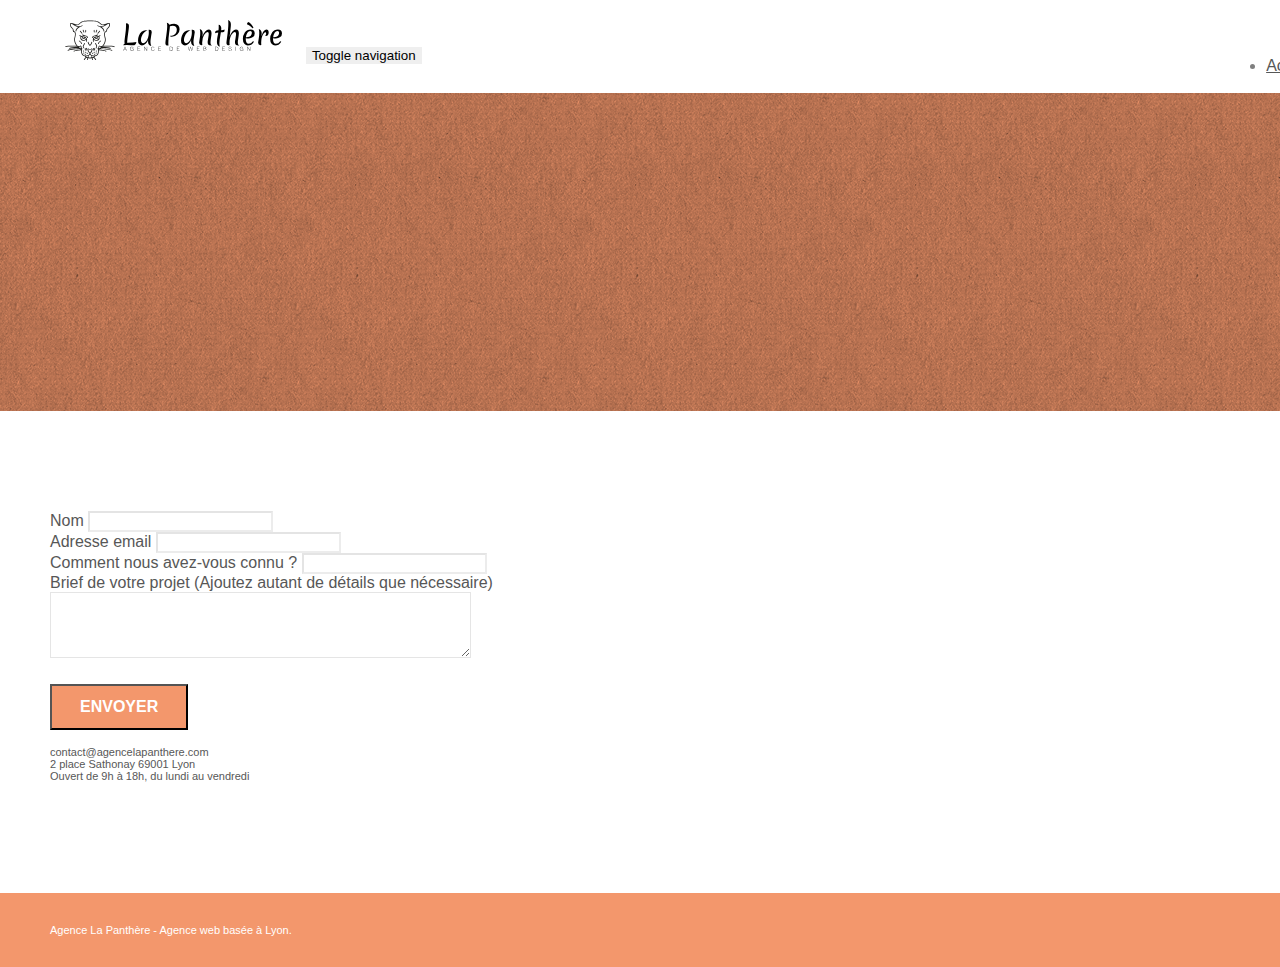
==== website optimisé/page2.html @ 7aceb268 "corriger Title" ====
<!doctype html>
<html lang="Default">
<head>
    <meta charset="utf-8">
    <meta name="keywords" content="">
    <meta name="description" content="">
    <meta name="viewport" content="width=device-width, initial-scale=1.0, viewport-fit=cover">
    <link rel="shortcut icon" type="image/png" href="favicon.jpg">
    
	<link rel="stylesheet" type="text/css" href="./css/bootstrap.min.css">
	<link rel="stylesheet" type="text/css" href="style.css">
	<link rel="stylesheet" type="text/css" href="./css/font-awesome.min.css">
	<link rel="stylesheet" type="text/css" href="./css/et-line.min.css">
	
    
	<script src="./js/jquery-2.1.0.min.js"></script>
	<script src="./js/bootstrap.min.js"></script>
	<script src="./js/blocs.min.js"></script>
	<script src="./js/jqBootstrapValidation.js"></script>
	<script src="./js/formHandler.js"></script>
    <title>Contact - La Panthère | Votre Agence de Web Design | Lyon </title>

    
<!-- Analytics -->
 
<!-- Analytics END -->
    
</head>
<body>
<!-- Principal conteneur -->
<div class="page-container">
    
<!-- bloc-0 -->
<div class="bloc bgc-white l-bloc " id="bloc-0">
	<div class="container bloc-sm">
		<nav class="navbar row">
			<div class="navbar-header">
				<a class="navbar-brand" href="index.html"><img src="img/agence-la-panthere-monochrome.svg" alt="atlanta web design logo" height="40" /></a>
				<button id="nav-toggle" type="button" class="ui-navbar-toggle navbar-toggle" data-toggle="collapse" data-target=".navbar-1">
					<span class="sr-only">Toggle navigation</span><span class="icon-bar"></span><span class="icon-bar"></span><span class="icon-bar"></span>
				</button>
			</div>
			<div class="collapse navbar-collapse navbar-1 special-dropdown-nav">
				<ul class="site-navigation nav navbar-nav">
					<li>
						<a href="index.html">Accueil</a>
					</li>
					<li>
					</li>
					<li>
						<a href="page2.html">page2 &gt;</a>
					</li>
				</ul>
			</div>
		</nav>
	</div>
</div>
<!-- bloc-0 END -->

<!-- bloc-6 -->
<div class="bloc bg-dots-bg bg-repeat bgc-atomic-tangerine d-bloc bloc-bg-texture texture-paper" id="bloc-6">
	<div class="container bloc-lg">
		<div class="row">
			<div class="col-sm-12">
				<h1 class="text-center hero-bloc-text tc-white">
					Parlons web design !
				</h1>
				<p class="text-center mg-lg tc-white tight-width-whitespace">
					Nous sommes ravis que vous souhaitiez collaborer avec notre agence.<br>
					Parlez-nous de votre projet en complétant le formulaire ci-dessous.
				</p>
			</div>
		</div>
	</div>
</div>
<!-- bloc-6 END -->

<!-- bloc-7 -->
<div class="bloc bgc-white l-bloc" id="bloc-7">
	<div class="container bloc-lg">
		<div class="row">
			<div class="col-sm-6">
				<form id="form_1" novalidate success-msg="Your message has been sent." fail-msg="Sorry it seems that our mail server is not responding, Sorry for the inconvenience!">
					<div class="form-group">
						<label>
							Nom
						</label>
						<input id="name" class="form-control" required />
					</div>
					<div class="form-group">
						<label>
							Adresse email
						</label>
						<input id="email" class="form-control" type="email" required />
					</div>
					<div class="form-group">
						<label>
							Comment nous avez-vous connu ?
						</label>
						<input class="form-control" type="email" required id="input_504" />
					</div>
					<div class="form-group">
						<label>
							Brief de votre projet (Ajoutez autant de détails que nécessaire)<br>
						</label><textarea id="message" class="form-control" rows="4" cols="50" required></textarea>
					</div> 
					<button class="bloc-button btn btn-lg btn-block cta-hero btn-atomic-tangerine" type="submit">
						Envoyer
					</button>
				</form>
			</div>
			<div class="col-sm-6">
				<p>
					contact@agencelapanthere.com<br>2 place Sathonay 69001 Lyon<br>Ouvert de 9h à 18h, du lundi au vendredi<br>
				</p>
			</div>
		</div>
	</div>
</div>
<!-- bloc-7 END -->

<!-- ScrollToTop Button -->
<a class="bloc-button btn btn-d scrollToTop" onclick="scrollToTarget('1')"><span class="fa fa-chevron-up"></span></a>
<!-- ScrollToTop Button END-->


<!-- Footer - bloc-8 -->
<div class="bloc bgc-atomic-tangerine d-bloc" id="bloc-8">
	<div class="container bloc-sm">
		<div class="row">
			<div class="col-sm-12">
				<p class="text-center white">
					Agence La Panthère - Agence web basée à Lyon.<br>
				</p>
				<div class="row row-no-gutters social">
					<div class="col-sm-3">
						<div class="text-center">
							<a class="social" href="index.html"><span class="fa fa-twitter icon-md"></span></a>
						</div>
					</div>
					<div class="col-sm-3">
						<div class="text-center">
							<a class="social" href="index.html"><span class="fa fa-facebook icon-md"></span></a>
						</div>
					</div>
					<div class="col-sm-3">
						<div class="text-center">
							<a class="social" href="index.html"><span class="fa fa-dribbble icon-md"></span></a>
						</div>
					</div>
					<div class="col-sm-3">
						<div class="text-center">
							<a class="social" href="index.html"><span class="fa fa-instagram icon-md"></span></a>
						</div>
					</div>
				</div>
			</div>
		</div>
	</div>
</div>
<!-- Footer - bloc-8 END -->

</div>
<!-- Principal conteneur END -->
    

</body>
</html>
---- website optimisé/style.css ----
body {
    margin: 0;
    padding: 0;
    background: #FFF;
    overflow-x: hidden;
    -webkit-font-smoothing: antialiased;
    -moz-osx-font-smoothing: grayscale;
}

a,
button {
    transition: all .3s ease-in-out;
    outline: none!important;
}

a:hover {
    text-decoration: none;
    cursor: pointer;
}

#page-loading-blocs-notifaction {
    position: fixed;
    top: 0;
    bottom: 0;
    width: 100%;
    z-index: 100000;
    background: #FFFFFF url("img/pageload-spinner.gif") no-repeat center center;
}

.bloc {
    width: 100%;
    clear: both;
    background: 50% 50% no-repeat;
    padding: 0 50px;
    -webkit-background-size: cover;
    -moz-background-size: cover;
    -o-background-size: cover;
    background-size: cover;
    position: relative;
}

.bloc .container {
    padding-left: 0;
    padding-right: 0;
}

.bloc-lg {
    padding: 100px 50px;
}

.bloc-md {
    padding: 50px;
}

.bloc-sm {
    padding: 20px 50px;
}

.bg-center,
.bg-l-edge,
.bg-r-edge,
.bg-t-edge,
.bg-b-edge,
.bg-tl-edge,
.bg-bl-edge,
.bg-tr-edge,
.bg-br-edge,
.bg-repeat {
    -webkit-background-size: auto!important;
    -moz-background-size: auto!important;
    -o-background-size: auto!important;
    background-size: auto!important;
}

.bg-repeat {
    background: repeat;
}

.bg-t-edge {
    background: top no-repeat;
}

.bloc-bg-texture::before {
    content: "";
    background-size: 2px 2px;
    position: absolute;
    top: 0;
    bottom: 0;
    left: 0;
    right: 0;
}

.texture-paper::before {
    background: url("img/texture-paper.png");
    background-size: 280px 280px;
}

.b-parallax {
    background-attachment: fixed;
}

.d-bloc {
    color: rgba(255, 255, 255, .7);
}

.d-bloc button:hover {
    color: rgba(255, 255, 255, .9);
}

.d-bloc .icon-round,
.d-bloc .icon-square,
.d-bloc .icon-rounded,
.d-bloc .icon-semi-rounded-a,
.d-bloc .icon-semi-rounded-b {
    border-color: rgba(255, 255, 255, .9);
}

.d-bloc .divider-h span {
    border-color: rgba(255, 255, 255, .2);
}

.d-bloc .a-btn,
.d-bloc .navbar a,
.d-bloc .navbar-brand,
.d-bloc a .icon-sm,
.d-bloc a .icon-md,
.d-bloc a .icon-lg,
.d-bloc a .icon-xl,
.d-bloc h1 a,
.d-bloc h2 a,
.d-bloc h3 a,
.d-bloc h4 a,
.d-bloc h5 a,
.d-bloc h6 a,
.d-bloc p a {
    color: rgba(255, 255, 255, .6);
}

.d-bloc .a-btn:hover,
.d-bloc .navbar a:hover,
.d-bloc .navbar-brand:hover,
.d-bloc a:hover .icon-sm,
.d-bloc a:hover .icon-md,
.d-bloc a:hover .icon-lg,
.d-bloc a:hover .icon-xl,
.d-bloc h1 a:hover,
.d-bloc h2 a:hover,
.d-bloc h3 a:hover,
.d-bloc h4 a:hover,
.d-bloc h5 a:hover,
.d-bloc h6 a:hover,
.d-bloc p a:hover {
    color: rgba(255, 255, 255, 1);
}

.d-bloc .navbar-toggle .icon-bar {
    background: rgba(255, 255, 255, 1);
}

.d-bloc .btn-wire,
.d-bloc .btn-wire:hover {
    color: rgba(255, 255, 255, 1);
    border-color: rgba(255, 255, 255, 1);
}

.d-bloc .panel {
    color: rgba(0, 0, 0, .5);
}

.d-bloc .panel button:hover {
    color: rgba(0, 0, 0, .7);
}

.d-bloc .panel icon {
    border-color: rgba(0, 0, 0, .7);
}

.d-bloc .panel .divider-h span {
    border-color: rgba(0, 0, 0, .1);
}

.d-bloc .panel .a-btn {
    color: rgba(0, 0, 0, .6);
}

.d-bloc .panel .a-btn:hover {
    color: rgba(0, 0, 0, 1);
}

.d-bloc .panel .btn-wire,
.d-bloc .panel .btn-wire:hover {
    color: rgba(0, 0, 0, .7);
    border-color: rgba(0, 0, 0, .3);
}

.d-bloc .panel,
.l-bloc {
    color: rgba(0, 0, 0, .5);
}

.d-bloc .panel button:hover,
.l-bloc button:hover {
    color: rgba(0, 0, 0, .7);
}

.l-bloc .icon-round,
.l-bloc .icon-square,
.l-bloc .icon-rounded,
.l-bloc .icon-semi-rounded-a,
.l-bloc .icon-semi-rounded-b {
    border-color: rgba(0, 0, 0, .7);
}

.d-bloc .panel .divider-h span,
.l-bloc .divider-h span {
    border-color: rgba(0, 0, 0, .1);
}

.d-bloc .panel .a-btn,
.l-bloc .a-btn,
.l-bloc .navbar a,
.l-bloc .navbar-brand,
.l-bloc a .icon-sm,
.l-bloc a .icon-md,
.l-bloc a .icon-lg,
.l-bloc a .icon-xl,
.l-bloc h1 a,
.l-bloc h2 a,
.l-bloc h3 a,
.l-bloc h4 a,
.l-bloc h5 a,
.l-bloc h6 a,
.l-bloc p a {
    color: rgba(0, 0, 0, .6);
}

.d-bloc .panel .a-btn:hover,
.l-bloc .a-btn:hover,
.l-bloc .navbar a:hover,
.l-bloc .navbar-brand:hover,
.l-bloc a:hover .icon-sm,
.l-bloc a:hover .icon-md,
.l-bloc a:hover .icon-lg,
.l-bloc a:hover .icon-xl,
.l-bloc h1 a:hover,
.l-bloc h2 a:hover,
.l-bloc h3 a:hover,
.l-bloc h4 a:hover,
.l-bloc h5 a:hover,
.l-bloc h6 a:hover,
.l-bloc p a:hover {
    color: rgba(0, 0, 0, 1);
}

.l-bloc .navbar-toggle .icon-bar {
    color: rgba(0, 0, 0, .6);
}

.d-bloc .panel .btn-wire,
.d-bloc .panel .btn-wire:hover,
.l-bloc .btn-wire,
.l-bloc .btn-wire:hover {
    color: rgba(0, 0, 0, .7);
    border-color: rgba(0, 0, 0, .3);
}

.voffset {
    margin-top: 30px;
}

.voffset-lg {
    margin-top: 80px;
}

.row-no-gutters {
    margin-right: 0;
    margin-left: 0;
}

.row.row-no-gutters > [class^="col-"],
.row.row-no-gutters > [class*=" col-"] {
    padding-right: 0;
    padding-left: 0;
}

#bloc-1-hero h1 {
    font-size: 32px;
}

.navbar {
    margin-bottom: 0;
    z-index: 1;
}

.navbar-brand {
    height: auto;
    padding: 3px 15px;
    font-size: 25px;
    font-weight: normal;
    font-weight: 600;
    line-height: 44px;
}

.navbar-brand img {
    max-height: 200px;
    margin: 0 5px 0 0;
    display: inline;
}

.navbar-brand img[src$=svg] {
    min-width: 100px;
}

.nav-center .navbar-brand img {
    margin: 0;
}

.navbar .nav {
    padding-top: 2px;
    margin-right: -16px;
    float: right;
    z-index: 1;
}

.nav > li {
    float: left;
    margin-top: 4px;
    font-size: 16px;
}

.navbar-nav .open .dropdown-menu > li > a {
    text-align: inherit;
}

.nav > li a:hover,
.nav > li a:focus {
    background: transparent;
}

.navbar-toggle {
    margin: 10px 10px 0 0;
    border: 0px;
}

.navbar-toggle:hover {
    background: transparent!important;
}

.navbar-toggle .icon-bar {
    background-color: rgba(0, 0, 0, .5);
    width: 26px;
}

.nav-invert .navbar .nav {
    float: left;
}

.nav-invert .navbar-header,
.nav-invert .navbar-brand {
    float: right;
    position: relative;
    z-index: 2;
}

@media (min-width: 768px) {
    .site-navigation {
        position: absolute;
        top: 50%;
        right: 20px;
        transform: translate(0, -50%);
        -webkit-transform: translateY(-50%);
    }
    .nav > li .dropdown-menu a,
    .nav > li .dropdown-menu a:hover {
        color: #484848;
    }
    .nav-invert .site-navigation {
        left: 0;
        right: 0;
    }
    .nav-center {
        text-align: center;
    }
    .nav-center .navbar-header {
        width: 100%;
    }
    .nav-center .navbar-header,
    .nav-center .navbar-brand,
    .nav-center .nav > li {
        float: none;
        display: inline-block;
    }
    .nav-center .site-navigation {
        position: relative;
        width: 100%;
        right: 0;
        margin-right: 0px;
        margin-top: 20px;
    }
    .nav-center.mini-nav .navbar-toggle {
        float: none;
        margin: 10px auto 0;
    }
}

.nav > li > .dropdown a {
    background: none!important;
    display: block;
    padding: 14px 15px;
}

nav .caret {
    margin: 0 5px;
}

.dropdown-menu .dropdown-menu {
    top: -8px;
    left: 100%;
}

.dropdown-menu .dropmenu-flow-right {
    top: 100%;
    left: 0;
    margin-left: -1px;
    border-top-left-radius: 0;
    border-top-right-radius: 0;
}

.dropdown-menu .dropdown span {
    border: 4px solid black;
    border-top-color: transparent;
    border-right-color: transparent;
    border-bottom-color: transparent;
    margin: 6px -5px 0 0!important;
    float: right;
}

.mg-md {
    margin-top: 10px;
    margin-bottom: 20px;
}

.mg-lg {
    margin-top: 10px;
    margin-bottom: 40px;
}

.btn {
    margin: 0 5px 5px 0;
}

.btn.pull-right {
    margin: 0 0 5px 5px;
}

.btn-d,
.btn-d:hover,
.btn-d:focus {
    color: #FFF;
    background: rgba(0, 0, 0, .3);
}

button {
    outline: none!important;
}

.btn-rd {
    border-radius: 40px;
}

.btn-clean {
    border: 1px solid rgba(0, 0, 0, .08);
    border-bottom-color: rgba(0, 0, 0, .1);
    text-shadow: 0 1px 0 rgba(0, 0, 1, .1);
    box-shadow: 0 1px 3px rgba(0, 0, 1, .25), inset 0 1px 0 0 rgba(255, 255, 255, .15);
}

.icon-md {
    font-size: 30px!important;
}

.icon-lg {
    font-size: 60px!important;
}

.sm-shadow {
    text-shadow: 0 1px 2px rgba(0, 0, 0, .3);
}

.panel-sq,
.panel-sq .panel-heading,
.panel-sq .panel-footer {
    border-radius: 0;
}

.panel-rd {
    border-radius: 30px;
}

.panel-rd .panel-heading {
    border-radius: 29px 29px 0 0;
}

.panel-rd .panel-footer {
    border-radius: 0 0 29px 29px;
}

.form-control {
    border-color: rgba(0, 0, 0, .1);
    box-shadow: none;
}

.scrollToTop {
    width: 40px;
    height: 40px;
    position: fixed;
    bottom: 20px;
    right: 20px;
    opacity: 0;
    z-index: 500;
    transition: all .3s ease-in-out;
}

.scrollToTop span {
    margin-top: 6px;
}

.showScrollTop {
    font-size: 14px;
    opacity: 1;
}

a[data-lightbox] {
    position: relative;
    display: block;
    text-align: center;
}

a[data-lightbox]:hover::before {
    content: "+";
    font-family: "HelveticaNeue-Light", "Helvetica Neue Light", "Helvetica Neue", Helvetica, Arial;
    font-size: 32px;
    width: 50px;
    height: 50px;
    margin-left: -25px;
    border-radius: 50%;
    background: rgba(0, 0, 0, .6);
    color: #FFF;
    font-weight: 100;
    z-index: 1;
    position: absolute;
    top: 50%;
    transform: translateY(-50%);
    -webkit-transform: translateY(-50%);
}

a[data-lightbox]:hover img {
    opacity: 0.6;
    -webkit-animation-fill-mode: none;
    animation-fill-mode: none;
}

#lightbox-modal {
    display: flex;
    align-items: center;
}

#lightbox-modal .modal-dialog {
    width: 90%;
    max-width: 900px;
    margin: 0 auto 0;
}

#lightbox-modal .modal-dialog img {
    max-height: 90vh;
    margin: 0 auto;
}

.lightbox-caption {
    padding: 20px;
    color: #FFF;
    background: rgba(0, 0, 0, .5);
    position: absolute;
    left: 15px;
    right: 15px;
    bottom: 5px;
}

.close-lightbox {
    color: #FFF;
    font-size: 30px;
    position: absolute;
    top: 20px;
    right: 20px;
    z-index: 20;
    background: rgba(0, 0, 0, .5);
    border: none;
    line-height: 30px;
    padding: 0 9px 5px;
    opacity: 0.3;
}

.close-lightbox:hover,
.next-lightbox:hover,
.prev-lightbox:hover {
    opacity: 1.0;
    color: #FFF;
}

.next-lightbox,
.prev-lightbox {
    font-size: 20px;
    color: rgba(255, 255, 255, .9);
    background: rgba(0, 0, 0, .5);
    transition: all .2s ease-in-out;
    position: absolute;
    top: 45%;
    z-index: 1;
    opacity: 0.4;
}

.next-lightbox {
    padding: 6px 8px 1px 13px;
    right: 25px;
}

.prev-lightbox {
    padding: 6px 13px 1px 10px;
    left: 25px;
}

.snapshot-lb .modal-body {
    padding-bottom: 45px;
}

.snapshot-lb .lightbox-caption {
    padding: 0;
    color: rgba(0, 0, 0, .5);
    background: none;
}

h1,
h2,
h3,
h4,
h5,
h6,
p,
label,
.btn,
a {
    font-family: "helvetica";
    font-weight: 400;
    color: #575757!important;
}

.container {
    max-width: 1000px;
}

.hero-bloc-text {
    font-size: 38px;
}

.hero-bloc-text-sub {
    font-size: 36px;
}

.statement-bloc-text {
    line-height: 26px;
    font-style: italic;
    font-size: 20px;
    text-align: center;
    font-weight: lighter;
    max-width: 520px;
    margin: auto auto auto auto;
}

p {
    font-size: 11px;
}

.tight-width-whitespace {
    max-width: 600px;
    margin: auto auto auto auto;
}

.h1 {
    font-size: 20px;
    font-family: "Open Sans";
}

.cta-hero {
    margin-top: 22px;
    color: #FFFFFF!important;
    text-transform: uppercase;
    padding: 12px 28px 12px 28px;
    font-size: 16px;
    font-weight: 700;
}

.social {
    max-width: 400px;
    margin: auto auto auto auto;
}

h2 {
    font-size: 22px;
    line-height: 1.4em;
}

h3 {
    font-size: 15px;
    text-transform: uppercase;
    font-weight: 700;
    color: #333333!important;
}

.med-width-whitespace {
    max-width: 800px;
    margin: auto auto auto auto;
    box-shadow: 0px 0px 0px #000000;
}

h1 {
    color: #333333!important;
}

h4 {
    color: #333333!important;
}

.icons {
    margin-bottom: 14px;
    margin-top: 24px;
}

.white {
    color: #FFFFFF!important;
}

.portfolio-thumb {
    margin-bottom: 24px;
}

.portfolio-row {
    margin-bottom: 44px;
    margin-top: 50px;
}

.avatar {
    box-shadow: 0px 4px 9px rgba(0, 0, 0, 0.3);
}

.black-background {
    background-color: rgba(165, 147, 99, 0.7);
    padding: 40px 40px 40px 40px;
}

.bold-link {
    font-weight: 900;
    text-decoration: underline!important;
}

.bgc-white {
    background-color: #FFFFFF;
}

.bgc-dark-slate-blue {
    background-color: #364577;
}

.bgc-atomic-tangerine {
    background-color: #F3976C;
}

.tc-white {
    color: #F3976C!important;
}

.btn-atomic-tangerine {
    background: #F3976C;
    color: #FFFFFF!important;
}

.btn-atomic-tangerine:hover {
    background: #c27956!important;
    color: #FFFFFF!important;
}

.ltc-white {
    color: #FFFFFF!important;
}

.ltc-white:hover {
    color: #cccccc!important;
}

.ltc-atomic-tangerine {
    color: #F3976C!important;
}

.ltc-atomic-tangerine:hover {
    color: #c27956!important;
}

.icon-dark-slate-blue {
    color: #364577!important;
    border-color: #364577!important;
}

.bg-dots-bg {
    background-image: url("img/dots-bg.png");
}

.bg-lines-h2-bg {
    background-image: url("img/lines-h2-bg.png");
}

.bg-banniere {
    background-image: url("img/agence-la-panthere.jpg");
}

.bg-presentation {
    background-image: url("img/image-de-presentation.jpg");
}

@media (max-width: 1024px) {
    .bloc {
        padding-left: 20px;
        padding-right: 20px;
    }
    .bloc.full-width-bloc,
    .bloc-tile-2.full-width-bloc .container,
    .bloc-tile-3.full-width-bloc .container,
    .bloc-tile-4.full-width-bloc .container {
        padding-left: 0;
        padding-right: 0;
    }
}

@media (max-width: 992px) and (min-width: 768px) {
    .navbar .nav {
        max-width: 80%
    }
    .nav-center.navbar .nav {
        max-width: 100%
    }
}

@media only screen and (min-device-width: 768px) and (max-device-width: 1024px) and (orientation: landscape) {
    .b-parallax {
        background-attachment: scroll;
    }
}

@media only screen and (min-device-width: 1024px) and (max-device-width: 1366px) and (-webkit-min-device-pixel-ratio: 1.5) {
    .b-parallax {
        background-attachment: scroll;
    }
}

@media (max-width: 991px) {
    .container {
        width: 100%;
    }
    .b-parallax {
        background-attachment: scroll;
    }
    .page-container,
    #hero-bloc {
        overflow-x: hidden;
        position: relative;
    }
    .bloc {
        padding-left: constant(safe-area-inset-left);
        padding-right: constant(safe-area-inset-right);
    }
    .bloc-group,
    .bloc-group .bloc {
        display: block;
        width: 100%;
    }
    .bloc-fill-screen .fill-bloc-top-edge,
    .bloc-fill-screen .fill-bloc-bottom-edge {
        padding: 0 20px;
        padding-left: constant(safe-area-inset-left);
        padding-right: constant(safe-area-inset-right);
    }
}

@media (max-width: 767px) {
    .page-container {
        overflow-x: hidden;
        position: relative;
    }
    h1,
    h2,
    h3,
    h4,
    h5,
    h6,
    p,
    #disqus_thread {
        padding-left: 10px!important;
        padding-right: 10px!important;
    }
    .b-parallax {
        background-attachment: scroll;
    }
    .navbar .nav {
        padding-top: 0;
        border-top: 1px solid rgba(0, 0, 0, .2);
        float: none!important;
    }
    .navbar.row {
        margin-left: 0;
        margin-right: 0;
    }
    .site-navigation {
        position: inherit;
        transform: none;
        -webkit-transform: none;
        -ms-transform: none;
    }
    .nav > li {
        margin-top: 0;
        border-bottom: 1px solid rgba(0, 0, 0, .1);
        background: rgba(0, 0, 0, .05);
        text-align: left;
        padding-left: 15px;
        width: 100%;
    }
    .nav > li:hover {
        background: rgba(0, 0, 0, .08);
    }
    .dropdown .dropdown a .caret {
        float: none;
        margin: 5px 0 0 10px!important;
        border: 4px solid black;
        border-bottom-color: transparent;
        border-right-color: transparent;
        border-left-color: transparent;
    }
    #hero-bloc .navbar .nav {
        background: rgba(0, 0, 0, .8);
    }
    #hero-bloc .navbar .nav a {
        color: rgba(255, 255, 255, .6);
    }
    .hero {
        padding: 50px 0;
    }
    .hero-nav {
        left: -1px;
        right: -1px;
    }
    .navbar-collapse {
        padding: 0;
        overflow-x: hidden;
        -webkit-box-shadow: none;
        box-shadow: none;
    }
    .navbar-brand img {
        max-height: 40px;
        width: auto;
    }
    .nav-invert .navbar-header {
        float: none;
        width: 100%;
    }
    .nav-invert .navbar-toggle {
        float: left;
        margin-left: 10px;
    }
    .bloc {
        padding-left: 0;
        padding-right: 0;
    }
    .bloc-xxl,
    .bloc-xl,
    .bloc-lg {
        padding: 40px 0;
    }
    .bloc-sm,
    .bloc-md {
        padding-left: 0;
        padding-right: 0;
    }
    .bloc-tile-2 .container,
    .bloc-tile-3 .container,
    .bloc-tile-4 .container,
    .bloc-fill-screen .fill-bloc-top-edge,
    .bloc-fill-screen .fill-bloc-bottom-edge {
        padding-left: 0;
        padding-right: 0;
    }
    .a-block {
        padding: 0 10px;
    }
    .btn-dwn {
        display: none;
    }
    .voffset {
        margin-top: 5px;
    }
    .voffset-md {
        margin-top: 20px;
    }
    .voffset-lg {
        margin-top: 30px;
    }
    form {
        padding: 5px;
    }
    .close-lightbox {
        display: inline-block;
    }
    .blocsapp-device-iphone5 {
        background-size: 216px 425px;
        padding-top: 60px;
        width: 216px;
        height: 425px;
    }
    .blocsapp-device-iphone5 img {
        width: 180px;
        height: 320px;
    }
}

@media (max-width: 400px) {
    .bloc {
        padding-left: 0;
        padding-right: 0;
    }
}

@media (max-width: 767px) {
    .bloc-mob-center-text {
        text-align: center;
    }
}
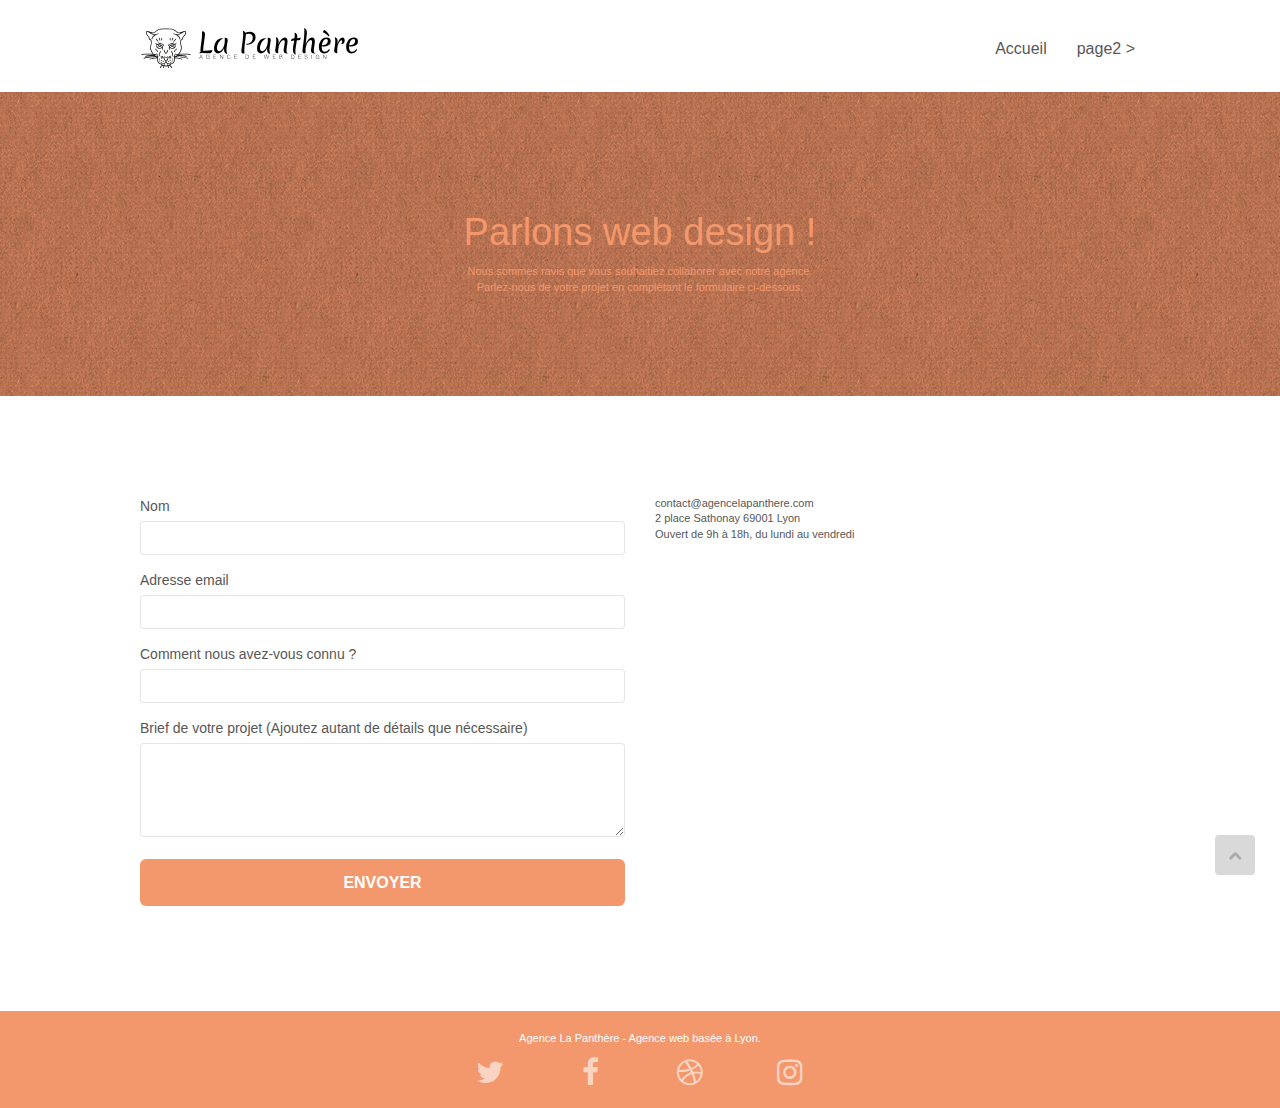
==== commit 6961b414: "bouton : vers le haut" ====
--- a/website optimisé/page2.html
+++ b/website optimisé/page2.html
@@ -1,21 +1,21 @@
 <!doctype html>
-<html lang="Default">
+<html lang="fr">
 <head>
     <meta charset="utf-8">
-    <meta name="keywords" content="">
-    <meta name="description" content="">
+	<meta name="keywords" content="seo, google, site web, site internet, agence design paris, agence design, agence design,agence design,agence design,agence design,agence design,agence design,agence design,agence design">
+    <meta name="description" content="L'agence La Panthère est une agence de web design qui aide les entreprises à devenir attractives et visibles sur Internet.">
     <meta name="viewport" content="width=device-width, initial-scale=1.0, viewport-fit=cover">
     <link rel="shortcut icon" type="image/png" href="favicon.jpg">
     
-	<link rel="stylesheet" type="text/css" href="./css/bootstrap.min.css">
-	<link rel="stylesheet" type="text/css" href="style.css">
-	<link rel="stylesheet" type="text/css" href="./css/font-awesome.min.css">
+	<link rel="stylesheet" type="text/css" href="./css/bootstrap.css"> <!-- pour afficher correctement le bouton vers le haut-->
+	<link rel="stylesheet" type="text/css" href="./style.css">
+	<link rel="stylesheet" type="text/css" href="./css/font-awesome.css"> <!-- pour afficher le bouton vers le haut-->
 	<link rel="stylesheet" type="text/css" href="./css/et-line.min.css">
 	
     
 	<script src="./js/jquery-2.1.0.min.js"></script>
 	<script src="./js/bootstrap.min.js"></script>
-	<script src="./js/blocs.min.js"></script>
+	<script src="./js/blocs.min.js"></script> 
 	<script src="./js/jqBootstrapValidation.js"></script>
 	<script src="./js/formHandler.js"></script>
     <title>Contact - La Panthère | Votre Agence de Web Design | Lyon </title>
@@ -82,25 +82,25 @@
 			<div class="col-sm-6">
 				<form id="form_1" novalidate success-msg="Your message has been sent." fail-msg="Sorry it seems that our mail server is not responding, Sorry for the inconvenience!">
 					<div class="form-group">
-						<label>
+						<label for="name">
 							Nom
 						</label>
 						<input id="name" class="form-control" required />
 					</div>
 					<div class="form-group">
-						<label>
+						<label for="email">
 							Adresse email
 						</label>
 						<input id="email" class="form-control" type="email" required />
 					</div>
 					<div class="form-group">
-						<label>
+						<label for="input_504">
 							Comment nous avez-vous connu ?
 						</label>
 						<input class="form-control" type="email" required id="input_504" />
 					</div>
 					<div class="form-group">
-						<label>
+						<label for="message">
 							Brief de votre projet (Ajoutez autant de détails que nécessaire)<br>
 						</label><textarea id="message" class="form-control" rows="4" cols="50" required></textarea>
 					</div> 
@@ -120,7 +120,7 @@
 <!-- bloc-7 END -->
 
 <!-- ScrollToTop Button -->
-<a class="bloc-button btn btn-d scrollToTop" onclick="scrollToTarget('1')"><span class="fa fa-chevron-up"></span></a>
+<a href="#" class="bloc-button btn btn-d scrollToTop" aria-label="haut de page" onclick="scrollToTarget('1')"><span class="fa fa-chevron-up"></span></a>
 <!-- ScrollToTop Button END-->
 
 
@@ -135,25 +135,24 @@
 				<div class="row row-no-gutters social">
 					<div class="col-sm-3">
 						<div class="text-center">
-							<a class="social" href="index.html"><span class="fa fa-twitter icon-md"></span></a>
+							<a class="social"  aria-label="Twitter" href="https://www.twitter.com/la-panthere"><span class="fa fa-twitter icon-md"></span></a>
 						</div>
 					</div>
 					<div class="col-sm-3">
 						<div class="text-center">
-							<a class="social" href="index.html"><span class="fa fa-facebook icon-md"></span></a>
+							<a class="social" aria-label="Facebook" href="https://www.facebook.com.com/la-panthere"><span class="fa fa-facebook icon-md"></span></a>
 						</div>
 					</div>
 					<div class="col-sm-3">
 						<div class="text-center">
-							<a class="social" href="index.html"><span class="fa fa-dribbble icon-md"></span></a>
+							<a class="social" aria-label="Dribbble" href="https://www.dribbble.com/la-panthere"><span class="fa fa-dribbble icon-md"></span></a>
 						</div>
 					</div>
 					<div class="col-sm-3">
 						<div class="text-center">
-							<a class="social" href="index.html"><span class="fa fa-instagram icon-md"></span></a>
+							<a class="social" aria-label="Instagram" href="https://www.instagram.com/la-panthere"><span class="fa fa-instagram icon-md"></span></a>
 						</div>
 					</div>
-				</div>
 			</div>
 		</div>
 	</div>
--- a/website optimisé/style.css
+++ b/website optimisé/style.css
@@ -516,7 +516,7 @@
     position: fixed;
     bottom: 20px;
     right: 20px;
-    opacity: 0;
+    opacity: 0.5;/*changer l'opacité de zero à 0.5 pour le rendre visible*/
     z-index: 500;
     transition: all .3s ease-in-out;
 }
@@ -847,6 +847,13 @@
         max-width: 100%
     }
 }
+/*Ajustement du font pour les petits écrans*/
+@media (max-width: 992px) {
+    p, html {
+        font-size: 12px;
+    }
+}
+
 
 @media only screen and (min-device-width: 768px) and (max-device-width: 1024px) and (orientation: landscape) {
     .b-parallax {
